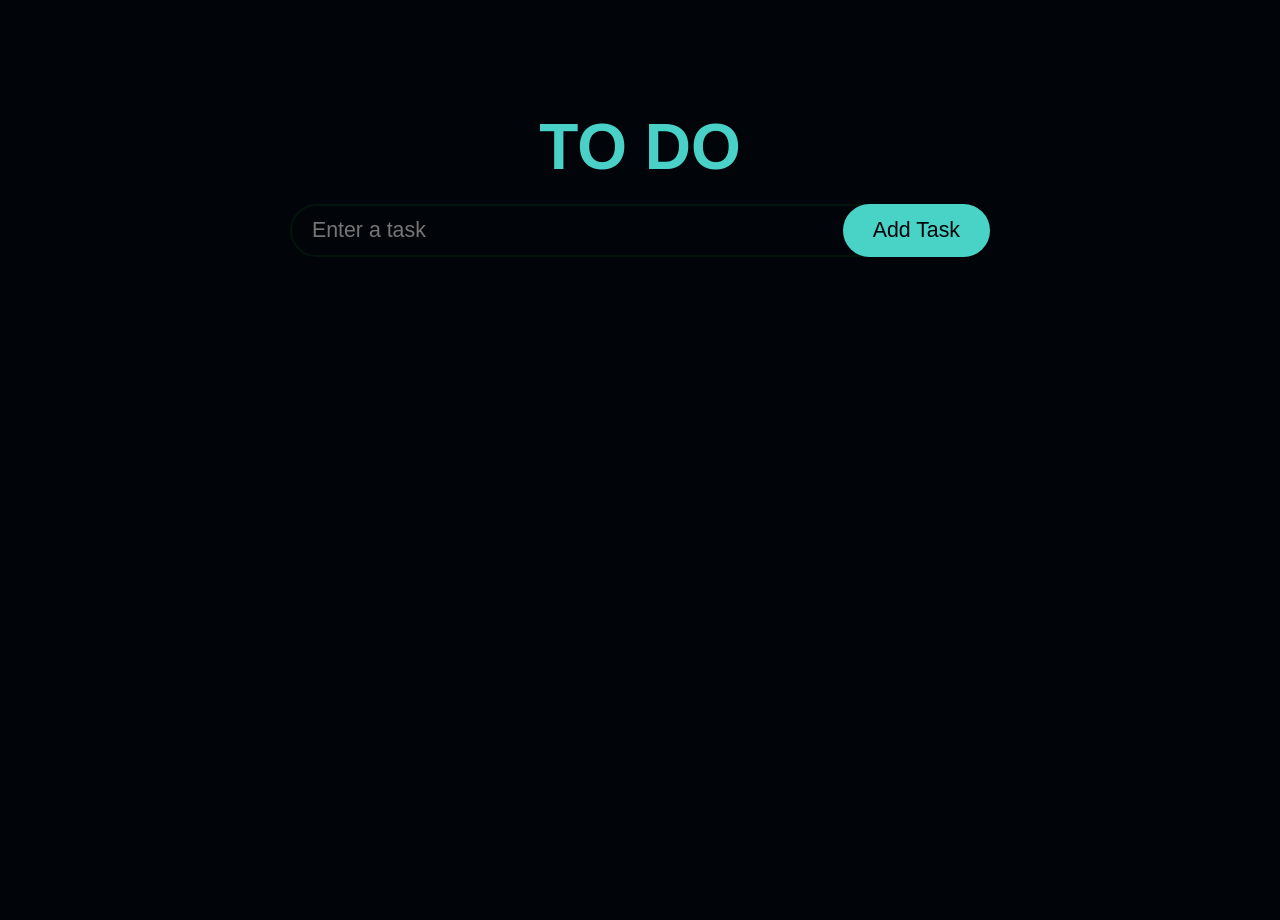
==== index.html @ 83d92d8c "todo" ====
<!doctype html>
<html lang="en">
  <head>
    <meta charset="UTF-8">
    <meta name="viewport" content="width=device-width, initial-scale=1.0">
    <title>To DO</title>
    <link href="style.css" rel="stylesheet">
    
  </head>
  <body>
    <h1>To DO</h1>
    <div class="wrapper">
      <form>
        <input id="todo-input" name="task" type="text" placeholder="Enter a task" autocomplete="off">
        <button id="add-task-button" type="submit">Add Task</button>
      </form>
       <ul id="task-list">
      </ul> 
    </div>
    <script src="main.js" ></script>
  </body>
</html>
---- style.css ----
:root {
  --primary-color: #010909;
  --secondary-color: #03140c;
  --background-color: #010509;
  --text-color: #b5d8cb;
  --accent-color: #54eee1e0;
}
* {
  margin: 0;
  padding: 0;
}
html {
  font-family:
    "Segoe UI",
    Tahoma,
    Geneva,
    Verdana,
    sans-serif,
    jetbrains mono;
  font-size: 16pt;
  color: var(--text-color);
}
body {
  min-height: 100vh;
  padding: 10px;
  background-color: var(--background-color);
  display: flex;
  flex-direction: column;
  align-items: center;
}
h1 {
  margin-top: 100px;
  margin-bottom: 20px;
  font-size: 3rem;
  font-weight: 800;
  color: var(--accent-color);
  text-transform: uppercase;
  text-align: center;
}
.wrapper {
  width: 700px;
  max-width: 100%;
  display: flex;
  flex-direction: column;
  gap: 10px;
}
#todo-input {
  box-sizing: border-box;
  width: 100%;
  padding: 12px 20px;
  font: inherit;
  border: 2px solid var(--secondary-color);
  border-radius: 1000px;
  background: none;
  color: var(--text-color);
  caret-color: var(--accent-color);
}
#todo-input:focus {
  outline: none;
}
form {
  position: relative;
}
#add-task-button {
  position: absolute;
  right: 0;
  top: 0;

  background-color: var(--accent-color);
  height: 100%;
  padding: 0 30px;
  border: none;
  border-radius: 1000px;
  font: inherit;
  color: var(--background-color);
  cursor: pointer;
}
.todo {
  margin-bottom: 10px;
  padding: 0 16px;
  background-color: var(--primary-color);
  border-radius: 15px;
  display: flex;
  align-items: center;
}
.todo .todo-text {
  padding-right: 0;
  padding: 15px;
  flex-grow: 1;
  transition: 200ms ease;
}
.delete-button {
  padding: 3px;
  background: none;
  border: none;
  display: flex;
  align-items: center;
  cursor: pointer;
}
.delete-button svg {
  transition: 200ms ease;
}
.delete-button:hover svg {
  fill: #ff0008b6;
}
.task-label {
  border: 2px solid var(--accent-color);
  border-radius: 50%;
  min-width: 20px;
  min-height: 20px;
  display: flex;
  align-items: center;
  justify-content: center;
  flex-shrink: 0;
  transition: 200ms ease;
  cursor: pointer;
}
input[type="checkbox"]:checked ~ .task-label {
  background-color: var(--accent-color);
}
input[type="checkbox"]:checked ~ .task-label svg {
  fill: var(--background-color);
}
input[type="checkbox"] {
  display: none;
}
input[type="checkbox"]:checked ~ .todo-text {
  text-decoration: line-through;
  color: var(--secondary-color);
}
@media (max-width: 500px) {
  html {
    font-size: 12pt;
  }
  #add-task-button {
    position: unset;
    width: 100%;
    margin-top: 10px;
    padding: 15px;
    height: auto;
  }
  h1 {
    font-size: 15vw;
    margin-top: 50px;
  }
}
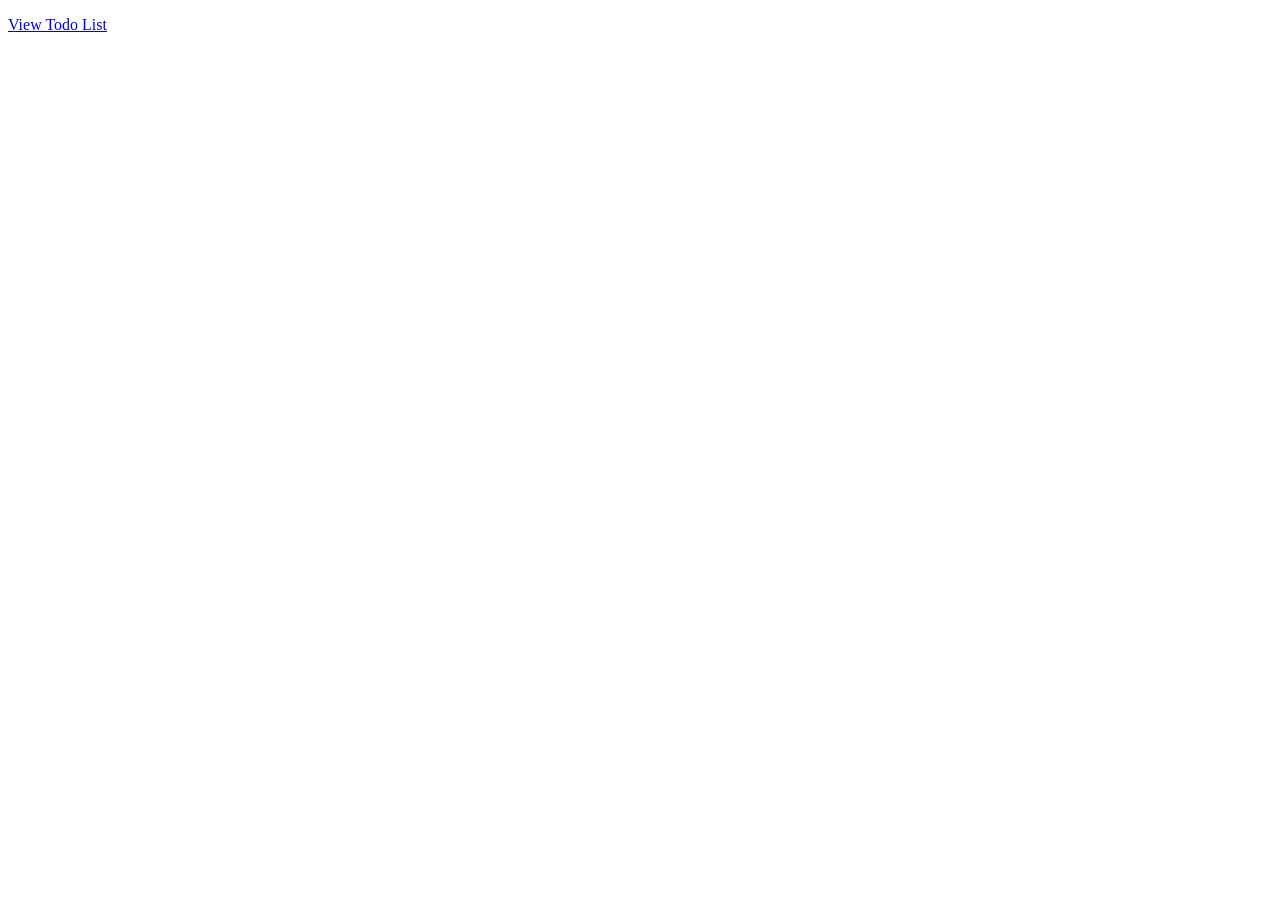
==== commit d03543c4: "renamed" ====
--- a/index.html
+++ b/index.html
@@ -1,22 +1,15 @@
 <!doctype html>
 <html lang="en">
   <head>
-    <meta charset="UTF-8">
-    <meta name="viewport" content="width=device-width, initial-scale=1.0">
-    <title>To DO</title>
-    <link href="style.css" rel="stylesheet">
-    
+    <meta charset="UTF-8" />
+    <meta name="viewport" content="width=device-width, initial-scale=1.0" />
+    <title>projects</title>
   </head>
   <body>
-    <h1>To DO</h1>
-    <div class="wrapper">
-      <form>
-        <input id="todo-input" name="task" type="text" placeholder="Enter a task" autocomplete="off">
-        <button id="add-task-button" type="submit">Add Task</button>
-      </form>
-       <ul id="task-list">
-      </ul> 
+    <div class = "container">
+      
+      <p><a href="./ToDo/index.html">View Todo List</a></p>
+
     </div>
-    <script src="main.js" ></script>
   </body>
 </html>
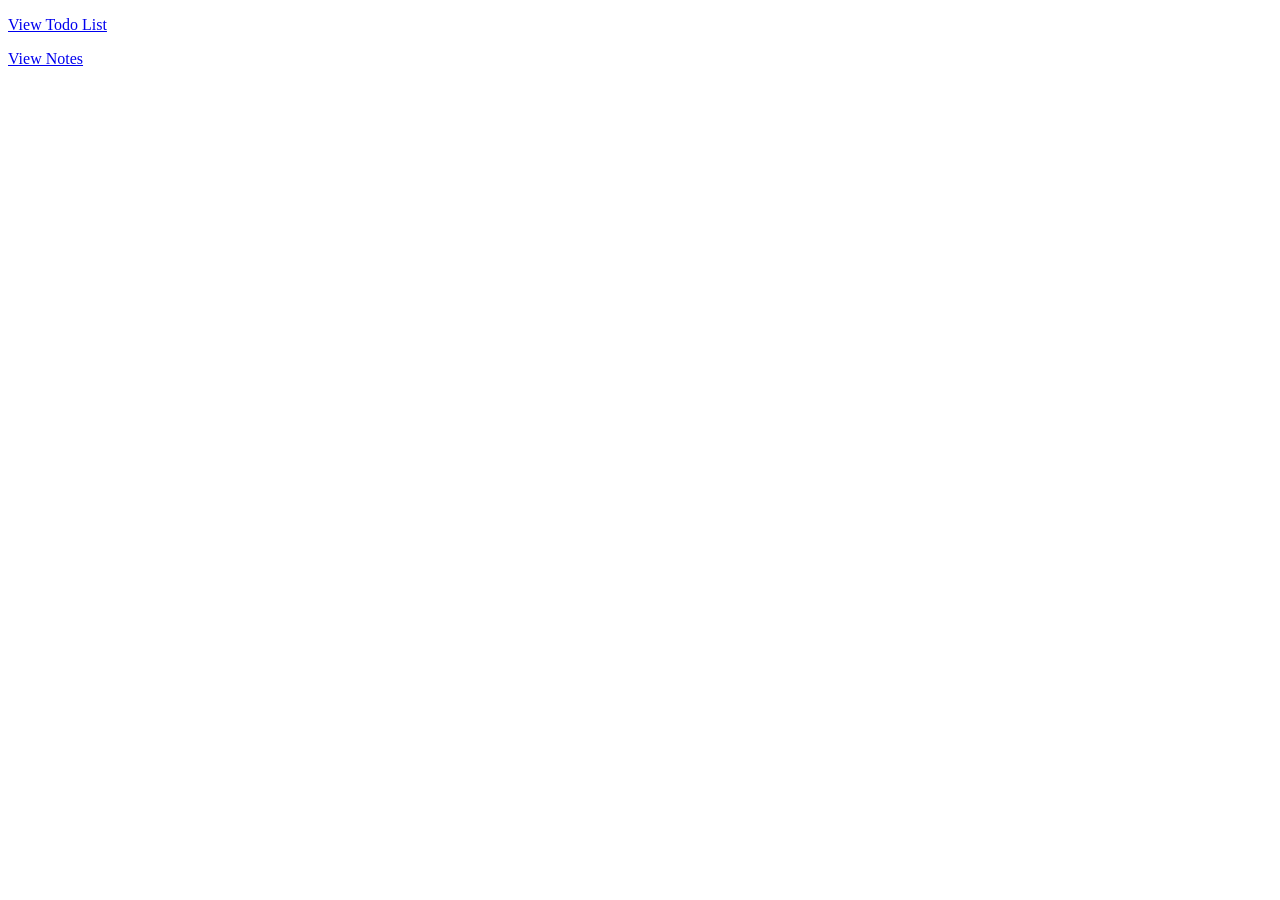
==== commit a9005bba: "note-app-added" ====
--- a/index.html
+++ b/index.html
@@ -9,6 +9,7 @@
     <div class = "container">
       
       <p><a href="./ToDo/index.html">View Todo List</a></p>
+      <p><a href="./note/Z-note/index.html">View Notes</a></p>
 
     </div>
   </body>
